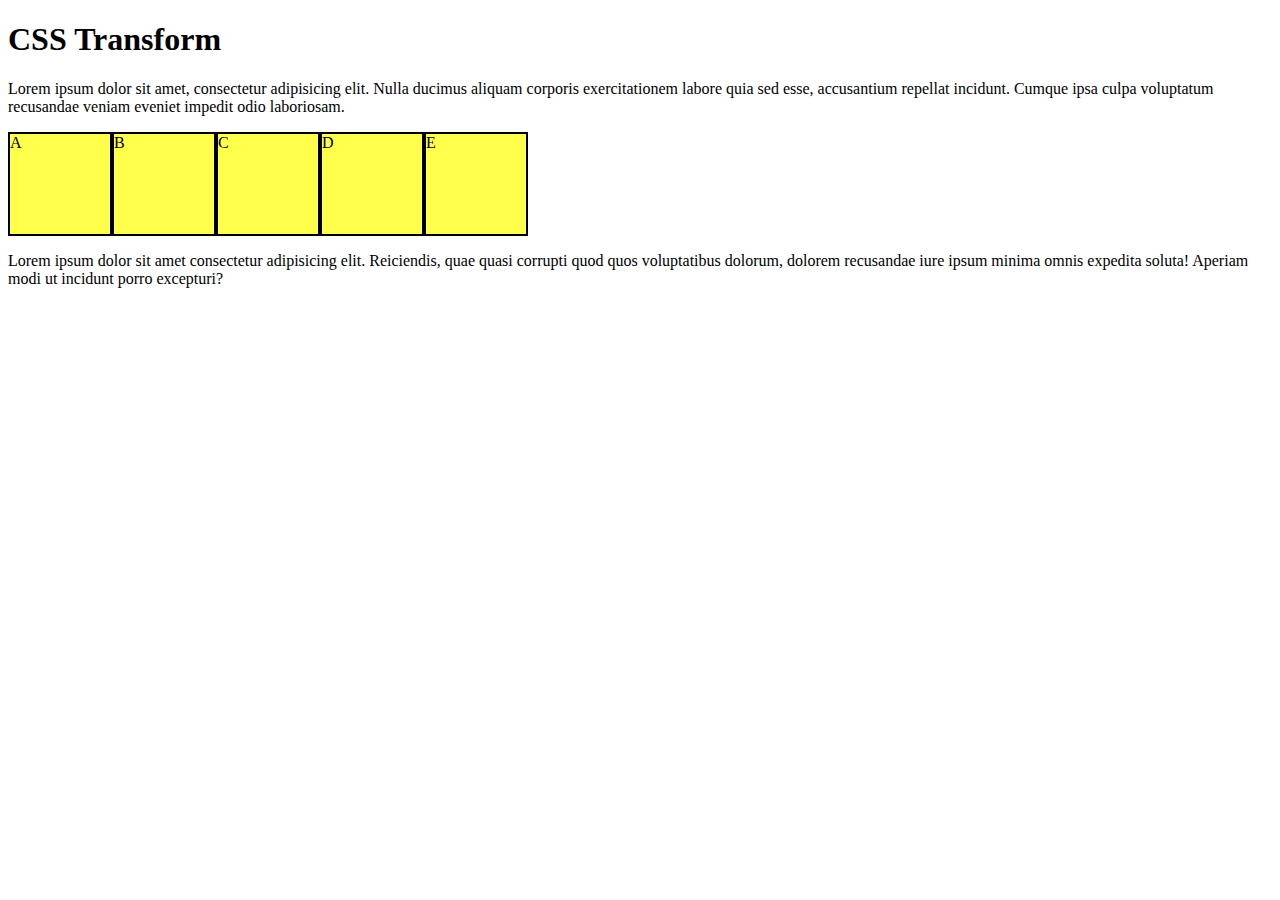
==== interactive-web/index.html @ 43e6e3a5 "[CSS 변환과 애니메이션] transform이란" ====
<!DOCTYPE html>
<html lang="ko">
  <head>
    <meta charset="UTF-8" />
    <meta name="viewport" content="width=device-width, initial-scale=1.0" />
    <title>Interactive Web</title>
    <style>
      .box-container {
        display: flex;
      }
      .box {
        width: 100px;
        height: 100px;
        border: 2px solid black;
        background: rgba(255, 255, 0, 0.7);
      }
      .box:hover {
        /* transform: scale(2) rotate(15deg); */
        /* transform: skewY(-30deg); */
        /* transform: translate(0, 10px); */
        /* transform: scale(1.5); */
        /* transform-origin: bottom; */
        transform: rotate(30deg);
        transform-origin: 50% 0%;
      }
    </style>
  </head>
  <body>
    <h1>CSS Transform</h1>
    <p>
      Lorem ipsum dolor sit amet, consectetur adipisicing elit. Nulla ducimus
      aliquam corporis exercitationem labore quia sed esse, accusantium repellat
      incidunt. Cumque ipsa culpa voluptatum recusandae veniam eveniet impedit
      odio laboriosam.
    </p>
    <div class="box-container">
      <div class="box">A</div>
      <div class="box">B</div>
      <div class="box">C</div>
      <div class="box">D</div>
      <div class="box">E</div>
    </div>
    <p>
      Lorem ipsum dolor sit amet consectetur adipisicing elit. Reiciendis, quae
      quasi corrupti quod quos voluptatibus dolorum, dolorem recusandae iure
      ipsum minima omnis expedita soluta! Aperiam modi ut incidunt porro
      excepturi?
    </p>
  </body>
</html>
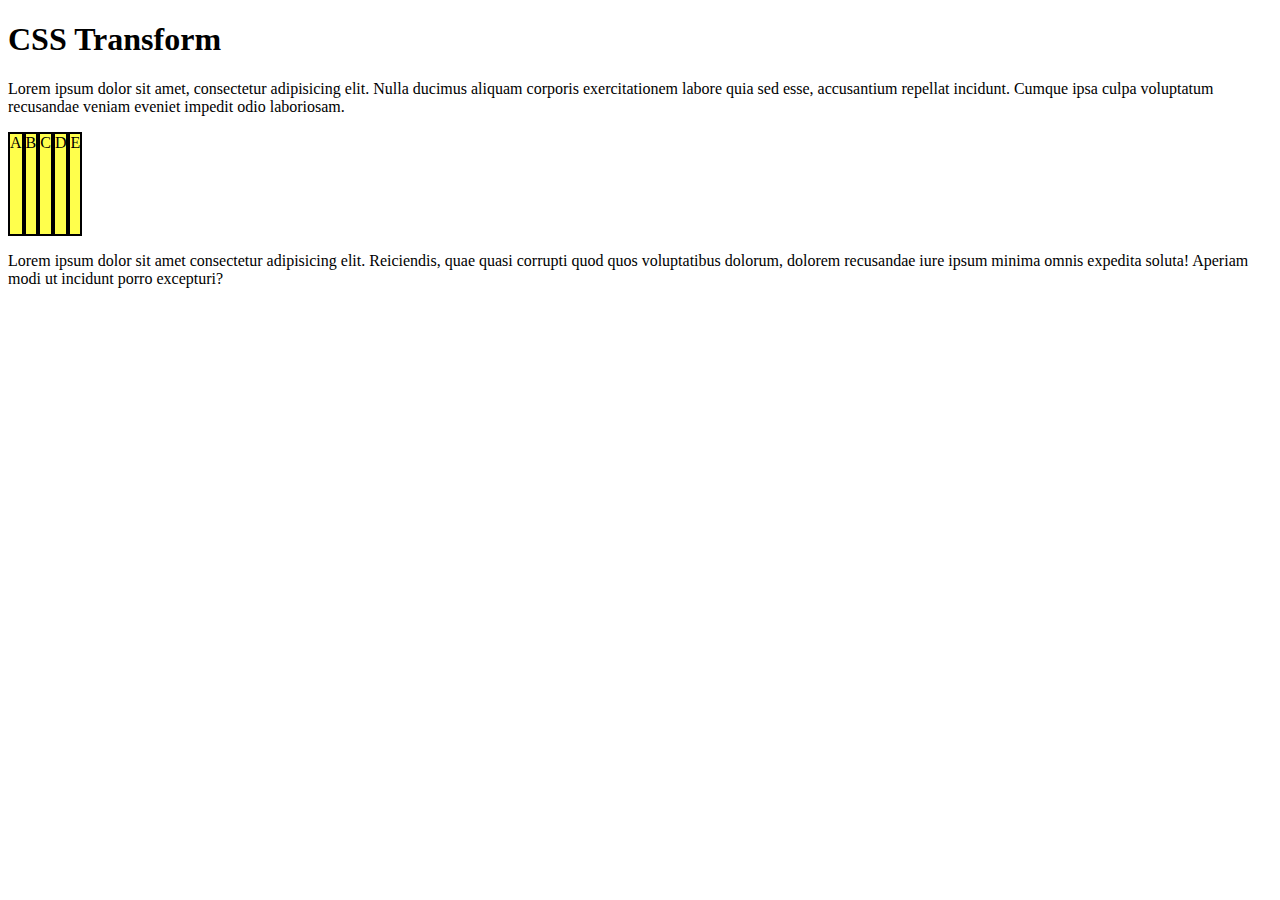
==== commit a1dbe1d5: "[CSS 변환과 애니메이션] transition이란" ====
--- a/interactive-web/index.html
+++ b/interactive-web/index.html
@@ -9,19 +9,15 @@
         display: flex;
       }
       .box {
-        width: 100px;
+        width: auto;
         height: 100px;
         border: 2px solid black;
         background: rgba(255, 255, 0, 0.7);
+        transition: 2s;
       }
       .box:hover {
-        /* transform: scale(2) rotate(15deg); */
-        /* transform: skewY(-30deg); */
-        /* transform: translate(0, 10px); */
-        /* transform: scale(1.5); */
-        /* transform-origin: bottom; */
-        transform: rotate(30deg);
-        transform-origin: 50% 0%;
+        width: 200px;
+        background: red;
       }
     </style>
   </head>
